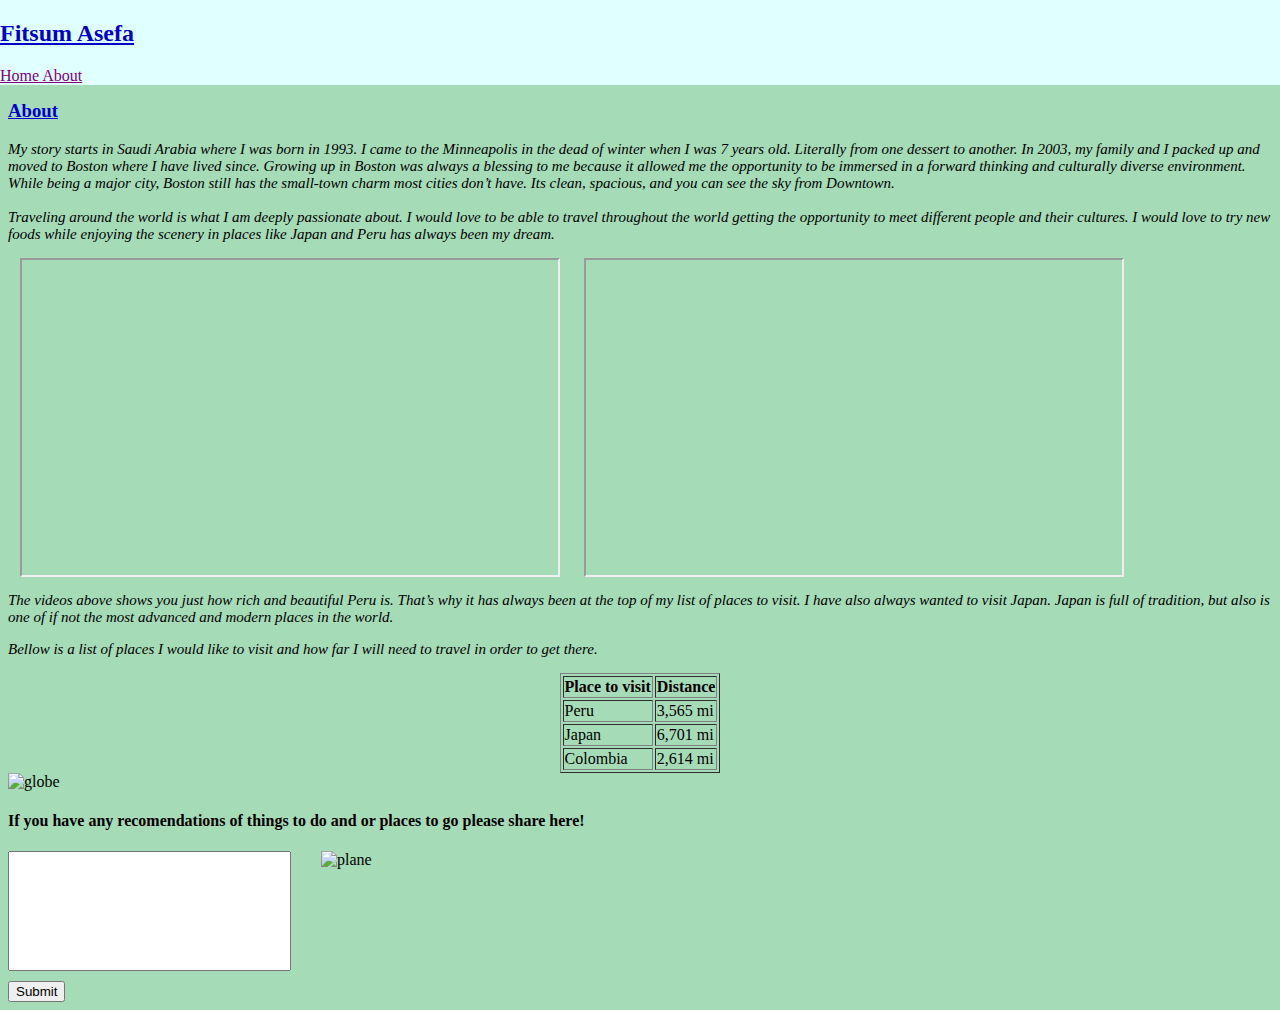
==== Pages/about.html @ bbf0e6c8 "first commit" ====
<!DOCTYPE html>
<html lang="en" dir="ltr">
  <head>
    <meta charset="utf-8">
    <title>Fitsum Asefa</title>
    <link rel="stylesheet" type="text/css" href="../css/master.css">
  </head>

  <body>
    <div class="name">
      <h2 class="about-header">Fitsum Asefa</h2>
      <nav>
        <a href="../index.html"> Home </a>
        <a href="../Pages/about.html"> About </a>
      </nav>
    </div>

    <h3 class="about-header">About</h3>

      <p class="p-about">
      My story starts in Saudi Arabia where I was born in 1993.
      I came to the Minneapolis in the dead of winter when I was 7
      years old. Literally from one dessert to another. In 2003, my
      family and I packed up and moved to Boston where I have
      lived since. Growing up in Boston was always a blessing to me because
      it allowed me the opportunity to be immersed in a forward thinking and
      culturally diverse environment. While being a major city, Boston still
      has the small-town charm most cities don’t have. Its clean, spacious,
      and you can see the sky from Downtown.
<br>
<br>Traveling around the world is what I am deeply passionate about.
I would love to be able to travel throughout the world getting the
opportunity to meet different people and their cultures. I would love to
try new foods while enjoying the scenery in places like Japan and Peru
has always been my dream.
    </p>
  <div class="videos">
    <div class="div-peru">
      <iframe class="peru-vid" width="560" height="315" src="https://www.youtube.com/embed/5kXD0oRSlTY" title="YouTube video player" frameborder="5" allow="accelerometer; autoplay; clipboard-write; encrypted-media; gyroscope; picture-in-picture" allowfullscreen></iframe>
    </div>
    <div class="div-japan">
      <iframe class="japan-vid" width="560" height="315" src="https://www.youtube.com/embed/7_dAhKMzVFs" title="YouTube video player" frameborder="5" allow="accelerometer; autoplay; clipboard-write; encrypted-media; gyroscope; picture-in-picture" allowfullscreen></iframe>
    </div>
  </div>


    <p class="p-about">
      The videos above shows you just how rich and beautiful Peru is. That’s
      why it has always been at the top of my list of places to visit. I have
      also always wanted to visit Japan. Japan is full of tradition, but also
      is one of if not the most advanced and modern places in the world.
    </p>


    <p class="p-about">
      Bellow is a list of places I would like to visit and how far I will need to travel in order to get there.
    </p>

      <table border="solid" >
        <tr>
          <th>Place to visit</th>
          <th>Distance</th>
        </tr>
        <tr>
          <td>Peru</td>
          <td>3,565 mi</td>
        </tr>
        <tr>
          <td>Japan</td>
          <td>6,701 mi</td>
        </tr>
        <tr>
          <td>Colombia</td>
          <td>2,614 mi</td>
        </tr>
      </table>

    <div class="globe-div">
      <img src="https://media1.giphy.com/media/l1KVcrdl7rJpFnY2s/giphy.gif" alt="globe" id="globe">
    </div>

  </div>

  <h4>
    If you have any recomendations of things to do and or
    places to go please share here!
  </h4>

  <div class="submission-row">
    <div class="submission-box">
      <form class="form-about">
        <input id="recomendation-box" type="text" name="recomendations"> <br>
        <input id="button" type="button" name="Submit" value="Submit">
      </form>
    </div>
    <div class="plane-div">
      <img src="http://clipart-library.com/images/8cxKqXjKi.png" alt="plane" class=plane>
    </div>
  </div>

  </body>
</html>
---- css/master.css ----
.index-header, .about-header {
  text-decoration: underline;
  color: #0000cc;
}

.p-about, .p-index{
  font-size: 15px;
  font-style: oblique;
}

ul {
  font-style: oblique;
}

body {
  background-color: #a6dbb8;
  margin-top: 100px;
}

a {
  color: purple;
}

#headshot {
  margin-left: auto;
  margin-right: auto;
  display: block;

}

#recomendation-box {
  height: 500%;
  padding-bottom: 100px;
  padding-right: 100px;
}

#button:hover {
  border: solid;
  background-color: yellow;
}

#button {
  margin-top: 10px;
}

.name {
  position: fixed;
  top: 0;
  right: 0;
  left: 0;
  background-color: #E0FFFF;
}

#globe {
  max-width: 100%;
  max-height: 100%;
  display: block;
  margin-left: auto;
  margin-right: auto;

}

.videos {
  display: flex;

}

.peru-vid {
  max-width: 95%;
  height: 150;
  display: block;
  margin-left: auto;
  margin-right: auto;
}

.japan-vid {
  max-width: 95%;
  height: 150;
  display: block;
  margin-left: auto;
  margin-right: auto;
}

table {
  margin-left: auto;
  margin-right: auto;
}

.submission-row {
  display: flex;
}

.plane {
  width: 130px;
  height: 70px;
  padding-left: 30px;
}
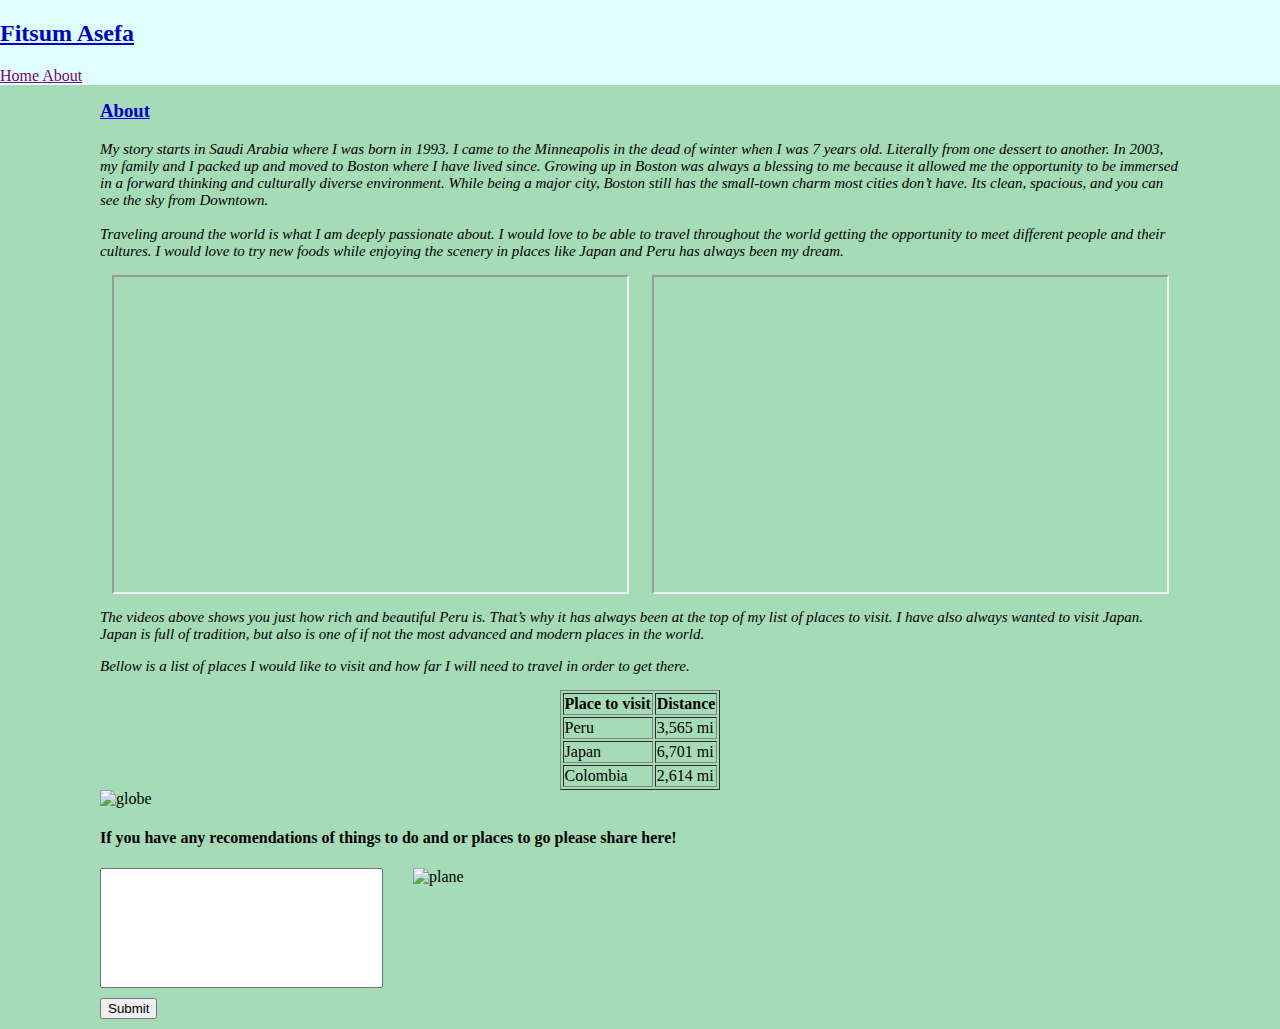
==== commit ed9b18b7: "message" ====
--- a/Pages/about.html
+++ b/Pages/about.html
@@ -7,7 +7,7 @@
   </head>
 
   <body>
-    <div class="name">
+    <div class="name-navbar">
       <h2 class="about-header">Fitsum Asefa</h2>
       <nav>
         <a href="../index.html"> Home </a>
@@ -15,9 +15,12 @@
       </nav>
     </div>
 
+  <div class="div-about">
     <h3 class="about-header">About</h3>
+  </div>
 
-      <p class="p-about">
+  <div class="div-my story">
+    <p class="p-about">
       My story starts in Saudi Arabia where I was born in 1993.
       I came to the Minneapolis in the dead of winter when I was 7
       years old. Literally from one dessert to another. In 2003, my
@@ -27,13 +30,16 @@
       culturally diverse environment. While being a major city, Boston still
       has the small-town charm most cities don’t have. Its clean, spacious,
       and you can see the sky from Downtown.
-<br>
-<br>Traveling around the world is what I am deeply passionate about.
-I would love to be able to travel throughout the world getting the
-opportunity to meet different people and their cultures. I would love to
-try new foods while enjoying the scenery in places like Japan and Peru
-has always been my dream.
+      <br>
+      <br>
+      Traveling around the world is what I am deeply passionate about.
+      I would love to be able to travel throughout the world getting the
+      opportunity to meet different people and their cultures. I would love to
+      try new foods while enjoying the scenery in places like Japan and Peru
+      has always been my dream.
     </p>
+  </div>
+
   <div class="videos">
     <div class="div-peru">
       <iframe class="peru-vid" width="560" height="315" src="https://www.youtube.com/embed/5kXD0oRSlTY" title="YouTube video player" frameborder="5" allow="accelerometer; autoplay; clipboard-write; encrypted-media; gyroscope; picture-in-picture" allowfullscreen></iframe>
@@ -44,18 +50,22 @@
   </div>
 
 
+  <div class="div-videoinfo">
     <p class="p-about">
       The videos above shows you just how rich and beautiful Peru is. That’s
       why it has always been at the top of my list of places to visit. I have
       also always wanted to visit Japan. Japan is full of tradition, but also
       is one of if not the most advanced and modern places in the world.
     </p>
+  </div>
 
-
+  <div class="div-listintro">
     <p class="p-about">
       Bellow is a list of places I would like to visit and how far I will need to travel in order to get there.
     </p>
+  </div>
 
+    <div class="div-table">
       <table border="solid" >
         <tr>
           <th>Place to visit</th>
@@ -74,17 +84,18 @@
           <td>2,614 mi</td>
         </tr>
       </table>
+    </div>
 
     <div class="globe-div">
       <img src="https://media1.giphy.com/media/l1KVcrdl7rJpFnY2s/giphy.gif" alt="globe" id="globe">
     </div>
 
-  </div>
-
+<div class="div-submission-header">
   <h4>
     If you have any recomendations of things to do and or
     places to go please share here!
   </h4>
+</div>
 
   <div class="submission-row">
     <div class="submission-box">
--- a/css/master.css
+++ b/css/master.css
@@ -15,6 +15,12 @@
 
 body {
   background-color: #a6dbb8;
+  margin-left: auto;
+  margin-right: auto;
+  margin-bottom: auto;
+  padding-left: 100px;
+  padding-right: 100px;
+  padding-bottom: 10px;
   margin-top: 100px;
 }
 
@@ -44,7 +50,7 @@
   margin-top: 10px;
 }
 
-.name {
+.name-navbar {
   position: fixed;
   top: 0;
   right: 0;
@@ -62,7 +68,10 @@
 }
 
 .videos {
+  position: static;
   display: flex;
+  align-items: center;
+  justify-content: center;
 
 }
 
